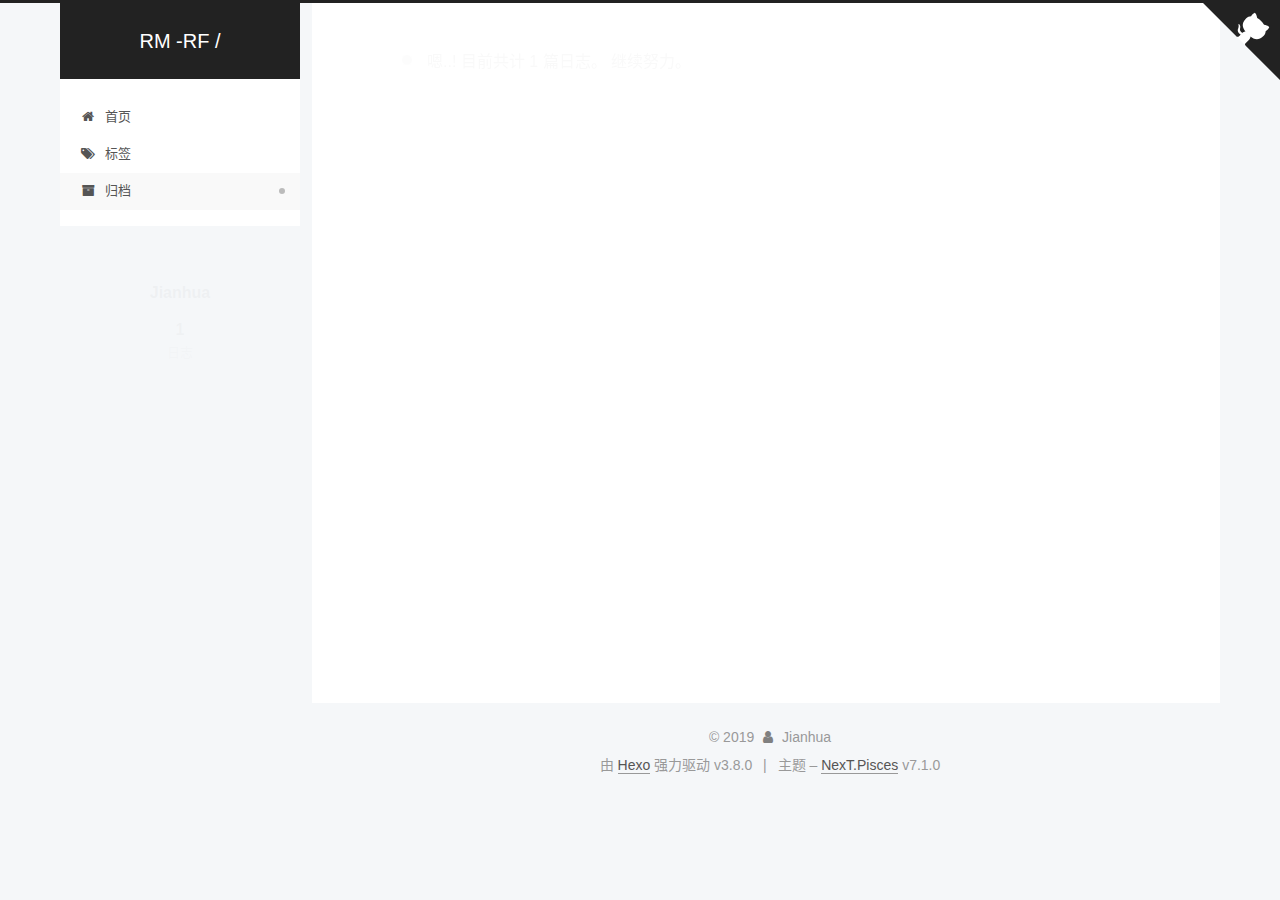
==== archives/2019/04/index.html @ d81e788e "Site updated: 2019-04-17 19:47:16" ====
<!DOCTYPE html>












  


<html class="theme-next pisces use-motion" lang="zh-CN">
<head><meta name="generator" content="Hexo 3.8.0">
  <meta charset="UTF-8">
<meta http-equiv="X-UA-Compatible" content="IE=edge">
<meta name="viewport" content="width=device-width, initial-scale=1, maximum-scale=2">
<meta name="theme-color" content="#222">
























<link rel="stylesheet" href="/lib/font-awesome/css/font-awesome.min.css?v=4.6.2">

<link rel="stylesheet" href="/css/main.css?v=7.1.0">


  <link rel="apple-touch-icon" sizes="180x180" href="/images/apple-touch-icon-next.png?v=7.1.0">


  <link rel="icon" type="image/png" sizes="32x32" href="/images/favicon-32x32-next.png?v=7.1.0">


  <link rel="icon" type="image/png" sizes="16x16" href="/images/favicon-16x16-next.png?v=7.1.0">


  <link rel="mask-icon" href="/images/logo.svg?v=7.1.0" color="#222">







<script id="hexo.configurations">
  var NexT = window.NexT || {};
  var CONFIG = {
    root: '/',
    scheme: 'Pisces',
    version: '7.1.0',
    sidebar: {"position":"left","display":"post","offset":12,"onmobile":false,"dimmer":false},
    back2top: true,
    back2top_sidebar: false,
    fancybox: false,
    fastclick: false,
    lazyload: false,
    tabs: true,
    motion: {"enable":true,"async":false,"transition":{"post_block":"fadeIn","post_header":"slideDownIn","post_body":"slideDownIn","coll_header":"slideLeftIn","sidebar":"slideUpIn"}},
    algolia: {
      applicationID: '',
      apiKey: '',
      indexName: '',
      hits: {"per_page":10},
      labels: {"input_placeholder":"Search for Posts","hits_empty":"We didn't find any results for the search: ${query}","hits_stats":"${hits} results found in ${time} ms"}
    }
  };
</script>


  




  <meta property="og:type" content="website">
<meta property="og:title" content="RM -RF &#x2F;">
<meta property="og:url" content="http://yoursite.com/archives/2019/04/index.html">
<meta property="og:site_name" content="RM -RF &#x2F;">
<meta property="og:locale" content="zh-CN">
<meta name="twitter:card" content="summary">
<meta name="twitter:title" content="RM -RF &#x2F;">





  
  
  <link rel="canonical" href="http://yoursite.com/archives/2019/04/">



<script id="page.configurations">
  CONFIG.page = {
    sidebar: "",
  };
</script>

  <title>归档 | RM -RF /</title>
  












  <noscript>
  <style>
  .use-motion .motion-element,
  .use-motion .brand,
  .use-motion .menu-item,
  .sidebar-inner,
  .use-motion .post-block,
  .use-motion .pagination,
  .use-motion .comments,
  .use-motion .post-header,
  .use-motion .post-body,
  .use-motion .collection-title { opacity: initial; }

  .use-motion .logo,
  .use-motion .site-title,
  .use-motion .site-subtitle {
    opacity: initial;
    top: initial;
  }

  .use-motion .logo-line-before i { left: initial; }
  .use-motion .logo-line-after i { right: initial; }
  </style>
</noscript>

</head>

<body itemscope itemtype="http://schema.org/WebPage" lang="zh-CN">

  
  
    
  

  <div class="container sidebar-position-left page-archive">
    <div class="headband"></div>

    <header id="header" class="header" itemscope itemtype="http://schema.org/WPHeader">
      <div class="header-inner"><div class="site-brand-wrapper">
  <div class="site-meta">
    

    <div class="custom-logo-site-title">
      <a href="/" class="brand" rel="start">
        <span class="logo-line-before"><i></i></span>
        <span class="site-title">RM -RF /</span>
        <span class="logo-line-after"><i></i></span>
      </a>
    </div>
    
    
  </div>

  <div class="site-nav-toggle">
    <button aria-label="切换导航栏">
      <span class="btn-bar"></span>
      <span class="btn-bar"></span>
      <span class="btn-bar"></span>
    </button>
  </div>
</div>



<nav class="site-nav">
  
    <ul id="menu" class="menu">
      
        
        
        
          
          <li class="menu-item menu-item-home">

    
    
    
      
    

    

    <a href="/" rel="section"><i class="menu-item-icon fa fa-fw fa-home"></i> <br>首页</a>

  </li>
        
        
        
          
          <li class="menu-item menu-item-tags">

    
    
    
      
    

    

    <a href="/tags/" rel="section"><i class="menu-item-icon fa fa-fw fa-tags"></i> <br>标签</a>

  </li>
        
        
        
          
          <li class="menu-item menu-item-archives menu-item-active">

    
    
    
      
    

    

    <a href="/archives/" rel="section"><i class="menu-item-icon fa fa-fw fa-archive"></i> <br>归档</a>

  </li>

      
      
    </ul>
  

  

  
</nav>



  



</div>
    </header>

    
  
  

  

  <a href="https://github.com/caojianhua" class="github-corner" title="Follow me on GitHub" aria-label="Follow me on GitHub" rel="noopener" target="_blank"><svg width="80" height="80" viewbox="0 0 250 250" aria-hidden="true"><path d="M0,0 L115,115 L130,115 L142,142 L250,250 L250,0 Z"/><path d="M128.3,109.0 C113.8,99.7 119.0,89.6 119.0,89.6 C122.0,82.7 120.5,78.6 120.5,78.6 C119.2,72.0 123.4,76.3 123.4,76.3 C127.3,80.9 125.5,87.3 125.5,87.3 C122.9,97.6 130.6,101.9 134.4,103.2" fill="currentColor" style="transform-origin: 130px 106px;" class="octo-arm"/><path d="M115.0,115.0 C114.9,115.1 118.7,116.5 119.8,115.4 L133.7,101.6 C136.9,99.2 139.9,98.4 142.2,98.6 C133.8,88.0 127.5,74.4 143.8,58.0 C148.5,53.4 154.0,51.2 159.7,51.0 C160.3,49.4 163.2,43.6 171.4,40.1 C171.4,40.1 176.1,42.5 178.8,56.2 C183.1,58.6 187.2,61.8 190.9,65.4 C194.5,69.0 197.7,73.2 200.1,77.6 C213.8,80.2 216.3,84.9 216.3,84.9 C212.7,93.1 206.9,96.0 205.4,96.6 C205.1,102.4 203.0,107.8 198.3,112.5 C181.9,128.9 168.3,122.5 157.7,114.1 C157.9,116.9 156.7,120.9 152.7,124.9 L141.0,136.5 C139.8,137.7 141.6,141.9 141.8,141.8 Z" fill="currentColor" class="octo-body"/></svg></a>



    <main id="main" class="main">
      <div class="main-inner">
        <div class="content-wrap">
          
            

    
    
      
      
    
      
      
    
      
      
    
    

  


          
          <div id="content" class="content">
            

  
  
  
  <div class="post-block archive">
    <div id="posts" class="posts-collapse">
      <span class="archive-move-on"></span>

      
      <span class="archive-page-counter">
        
        
        
          
        
        嗯..! 目前共计 1 篇日志。 继续努力。
      </span>
      

      

        
        
        

        
          
          <div class="collection-title">
            <h1 class="archive-year" id="archive-year-2019">2019</h1>
          </div>
        
        

        

  <article class="post post-type-normal" itemscope itemtype="http://schema.org/Article">
    <header class="post-header">

      <h2 class="post-title">
        
          <a class="post-title-link" href="/2019/04/17/hello-world/" itemprop="url">
            
              <span itemprop="name">Hello World</span>
            
          </a>
        
      </h2>

      <div class="post-meta">
        <time class="post-time" itemprop="dateCreated" datetime="2019-04-17T19:35:07+08:00" content="2019-04-17">
          04-17
        </time>
      </div>

    </header>
  </article>



      

    </div>
  </div>
  
  
  

  



          </div>
          

        </div>
        
          
  
  <div class="sidebar-toggle">
    <div class="sidebar-toggle-line-wrap">
      <span class="sidebar-toggle-line sidebar-toggle-line-first"></span>
      <span class="sidebar-toggle-line sidebar-toggle-line-middle"></span>
      <span class="sidebar-toggle-line sidebar-toggle-line-last"></span>
    </div>
  </div>

  <aside id="sidebar" class="sidebar">
    <div class="sidebar-inner">

      

      

      <div class="site-overview-wrap sidebar-panel sidebar-panel-active">
        <div class="site-overview">
          <div class="site-author motion-element" itemprop="author" itemscope itemtype="http://schema.org/Person">
            
              <p class="site-author-name" itemprop="name">Jianhua</p>
              <div class="site-description motion-element" itemprop="description"></div>
          </div>

          
            <nav class="site-state motion-element">
              
                <div class="site-state-item site-state-posts">
                
                  <a href="/archives/">
                
                    <span class="site-state-item-count">1</span>
                    <span class="site-state-item-name">日志</span>
                  </a>
                </div>
              

              

              
            </nav>
          

          

          

          

          

          
          

          
            
          
          

        </div>
      </div>

      

      

    </div>
  </aside>
  


        
      </div>
    </main>

    <footer id="footer" class="footer">
      <div class="footer-inner">
        <div class="copyright">&copy; <span itemprop="copyrightYear">2019</span>
  <span class="with-love" id="animate">
    <i class="fa fa-user"></i>
  </span>
  <span class="author" itemprop="copyrightHolder">Jianhua</span>

  

  
</div>


  <div class="powered-by">由 <a href="https://hexo.io" class="theme-link" rel="noopener" target="_blank">Hexo</a> 强力驱动 v3.8.0</div>



  <span class="post-meta-divider">|</span>



  <div class="theme-info">主题 – <a href="https://theme-next.org" class="theme-link" rel="noopener" target="_blank">NexT.Pisces</a> v7.1.0</div>




        








        
      </div>
    </footer>

    
      <div class="back-to-top">
        <i class="fa fa-arrow-up"></i>
        
      </div>
    

    

    

    
  </div>

  

<script>
  if (Object.prototype.toString.call(window.Promise) !== '[object Function]') {
    window.Promise = null;
  }
</script>


























  
  <script src="/lib/jquery/index.js?v=2.1.3"></script>

  
  <script src="/lib/velocity/velocity.min.js?v=1.2.1"></script>

  
  <script src="/lib/velocity/velocity.ui.min.js?v=1.2.1"></script>


  


  <script src="/js/utils.js?v=7.1.0"></script>

  <script src="/js/motion.js?v=7.1.0"></script>



  
  


  <script src="/js/affix.js?v=7.1.0"></script>

  <script src="/js/schemes/pisces.js?v=7.1.0"></script>



  

  


  <script src="/js/next-boot.js?v=7.1.0"></script>


  

  

  

  



  




  

  

  

  

  

  

  

  

  

  

  

  

  

  

</body>
</html>
---- css/main.css ----
/* normalize.css v8.0.1 | MIT License | github.com/necolas/normalize.css */
html {
  line-height: 1.15; /* 1 */
  -webkit-text-size-adjust: 100%; /* 2 */
}
body {
  margin: 0;
}
main {
  display: block;
}
h1 {
  font-size: 2em;
  margin: 0.67em 0;
}
hr {
  box-sizing: content-box; /* 1 */
  height: 0; /* 1 */
  overflow: visible; /* 2 */
}
pre {
  font-family: monospace, monospace; /* 1 */
  font-size: 1em; /* 2 */
}
a {
  background-color: transparent;
}
abbr[title] {
  border-bottom: none; /* 1 */
  text-decoration: underline; /* 2 */
  text-decoration: underline dotted; /* 2 */
}
b,
strong {
  font-weight: bolder;
}
code,
kbd,
samp {
  font-family: monospace, monospace; /* 1 */
  font-size: 1em; /* 2 */
}
small {
  font-size: 80%;
}
sub,
sup {
  font-size: 75%;
  line-height: 0;
  position: relative;
  vertical-align: baseline;
}
sub {
  bottom: -0.25em;
}
sup {
  top: -0.5em;
}
img {
  border-style: none;
}
button,
input,
optgroup,
select,
textarea {
  font-family: inherit; /* 1 */
  font-size: 100%; /* 1 */
  line-height: 1.15; /* 1 */
  margin: 0; /* 2 */
}
button,
input {
/* 1 */
  overflow: visible;
}
button,
select {
/* 1 */
  text-transform: none;
}
button,
[type="button"],
[type="reset"],
[type="submit"] {
  -webkit-appearance: button;
}
button::-moz-focus-inner,
[type="button"]::-moz-focus-inner,
[type="reset"]::-moz-focus-inner,
[type="submit"]::-moz-focus-inner {
  border-style: none;
  padding: 0;
}
button:-moz-focusring,
[type="button"]:-moz-focusring,
[type="reset"]:-moz-focusring,
[type="submit"]:-moz-focusring {
  outline: 1px dotted ButtonText;
}
fieldset {
  padding: 0.35em 0.75em 0.625em;
}
legend {
  box-sizing: border-box; /* 1 */
  color: inherit; /* 2 */
  display: table; /* 1 */
  max-width: 100%; /* 1 */
  padding: 0; /* 3 */
  white-space: normal; /* 1 */
}
progress {
  vertical-align: baseline;
}
textarea {
  overflow: auto;
}
[type="checkbox"],
[type="radio"] {
  box-sizing: border-box; /* 1 */
  padding: 0; /* 2 */
}
[type="number"]::-webkit-inner-spin-button,
[type="number"]::-webkit-outer-spin-button {
  height: auto;
}
[type="search"] {
  -webkit-appearance: textfield; /* 1 */
  outline-offset: -2px; /* 2 */
}
[type="search"]::-webkit-search-decoration {
  -webkit-appearance: none;
}
::-webkit-file-upload-button {
  -webkit-appearance: button; /* 1 */
  font: inherit; /* 2 */
}
details {
  display: block;
}
summary {
  display: list-item;
}
template {
  display: none;
}
[hidden] {
  display: none;
}
::selection {
  background: #262a30;
  color: #fff;
}
body {
  position: relative;
  font-family: 'Lato', "PingFang SC", "Microsoft YaHei", sans-serif;
  font-size: 14px;
  line-height: 2;
  color: #555;
  background: #f5f7f9;
}
@media (max-width: 991px) {
  body {
    padding-right: 0 !important;
  }
}
@media (min-width: 1200px) {
  body {
    font-size: 16px;
  }
}
h1,
h2,
h3,
h4,
h5,
h6 {
  margin: 20px 0 15px;
  padding: 0;
  font-weight: bold;
  line-height: 1.5;
  font-family: 'Lato', "PingFang SC", "Microsoft YaHei", sans-serif;
}
h1 {
  font-size: 22px;
}
h1 code {
  font-size: 1em;
}
@media (max-width: 767px) {
  h1 {
    font-size: 18px;
  }
  h1 code {
    font-size: 1em;
  }
}
h2 {
  font-size: 20px;
}
h2 code {
  font-size: 1em;
}
@media (max-width: 767px) {
  h2 {
    font-size: 16px;
  }
  h2 code {
    font-size: 1em;
  }
}
h3 {
  font-size: 18px;
}
h3 code {
  font-size: 1em;
}
@media (max-width: 767px) {
  h3 {
    font-size: 14px;
  }
  h3 code {
    font-size: 1em;
  }
}
h4 {
  font-size: 16px;
}
h4 code {
  font-size: 1em;
}
@media (max-width: 767px) {
  h4 {
    font-size: 12px;
  }
  h4 code {
    font-size: 1em;
  }
}
h5 {
  font-size: 14px;
}
h5 code {
  font-size: 1em;
}
@media (max-width: 767px) {
  h5 {
    font-size: 10px;
  }
  h5 code {
    font-size: 1em;
  }
}
h6 {
  font-size: 12px;
}
h6 code {
  font-size: 1em;
}
@media (max-width: 767px) {
  h6 {
    font-size: 8px;
  }
  h6 code {
    font-size: 1em;
  }
}
p {
  margin: 0 0 20px 0;
}
a,
span.exturl {
  overflow-wrap: break-word;
  word-wrap: break-word;
  background-color: transparent;
  color: #555;
  text-decoration: none;
  outline: none;
  border-bottom: 1px solid #999;
  cursor: pointer;
}
a:hover,
span.exturl:hover {
  color: #222;
  border-bottom-color: #222;
}
video {
  max-width: 100%;
  display: block;
  margin-left: auto;
  margin-right: auto;
}
img {
  display: block;
  margin: auto;
  max-width: 100%;
  height: auto;
}
hr {
  margin: 40px 0;
  height: 3px;
  border: none;
  background-color: #ddd;
  background-image: repeating-linear-gradient(-45deg, #fff, #fff 4px, transparent 4px, transparent 8px);
}
blockquote {
  margin: 0;
  padding: 0 15px;
  color: #666;
  border-left: 4px solid #ddd;
}
blockquote cite::before {
  content: "-";
  padding: 0 5px;
}
dt {
  font-weight: 700;
}
dd {
  margin: 0;
  padding: 0;
}
kbd {
  border: 1px solid #ccc;
  border-radius: 0.2em;
  box-shadow: 0.1em 0.1em 0.2em rgba(0,0,0,0.1);
  background-color: #f9f9f9;
  font-family: inherit;
  background-image: linear-gradient(top, #eee, #fff, #eee);
  padding: 0.1em 0.3em;
  white-space: nowrap;
}
.text-left {
  text-align: left;
}
.text-center {
  text-align: center;
}
.text-right {
  text-align: right;
}
.text-justify {
  text-align: justify;
}
.text-nowrap {
  white-space: nowrap;
}
.text-lowercase {
  text-transform: lowercase;
}
.text-uppercase {
  text-transform: uppercase;
}
.text-capitalize {
  text-transform: capitalize;
}
.center-block {
  display: block;
  margin-left: auto;
  margin-right: auto;
}
.clearfix:before,
.clearfix:after {
  content: " ";
  display: table;
}
.clearfix:after {
  clear: both;
}
.pullquote {
  width: 45%;
}
.pullquote.left {
  float: left;
  margin-left: 5px;
  margin-right: 10px;
}
.pullquote.right {
  float: right;
  margin-left: 10px;
  margin-right: 5px;
}
.affix {
  position: fixed;
}
.translation {
  margin-top: -20px;
  font-size: 14px;
  color: #999;
}
.scrollbar-measure {
  width: 100px;
  height: 100px;
  overflow: scroll;
  position: absolute;
  top: -9999px;
}
.use-motion .motion-element {
  opacity: 0;
}
.table-container {
  margin: 20px 0;
  overflow: auto;
  -webkit-overflow-scrolling: touch;
}
table {
  width: 100%;
  border-collapse: collapse;
  border-spacing: 0;
  font-size: 14px;
}
table > tbody > tr:nth-of-type(odd) {
  background-color: #f9f9f9;
}
table > tbody > tr:hover {
  background-color: #f5f5f5;
}
caption,
th,
td {
  padding: 8px;
  text-align: left;
  vertical-align: middle;
  font-weight: normal;
}
th,
td {
  border: 1px solid #ddd;
  border-bottom: 3px solid #ddd;
}
th {
  padding-bottom: 10px;
  font-weight: 700;
}
td {
  border-bottom-width: 1px;
}
html,
body {
  height: 100%;
}
.container {
  position: relative;
}
.header-inner {
  margin: 0 auto;
  padding: 100px 0 70px;
  width: calc(100% - 20px);
}
@media (min-width: 1200px) {
  .container .header-inner {
    width: 1160px;
  }
}
@media (min-width: 1600px) {
  .container .header-inner {
    width: 73%;
  }
}
.main-inner {
  margin: 0 auto;
  width: calc(100% - 20px);
}
@media (min-width: 1200px) {
  .container .main-inner {
    width: 1160px;
  }
}
@media (min-width: 1600px) {
  .container .main-inner {
    width: 73%;
  }
}
.footer {
  padding: 20px 0;
}
.footer-inner {
  box-sizing: border-box;
  margin: 0px auto;
  width: calc(100% - 20px);
}
@media (min-width: 1200px) {
  .container .footer-inner {
    width: 1160px;
  }
}
@media (min-width: 1600px) {
  .container .footer-inner {
    width: 73%;
  }
}
pre,
.highlight {
  overflow: auto;
  margin: 20px 0;
  padding: 0;
  font-size: 14px;
  color: #4d4d4c;
  background: #f7f7f7;
  line-height: 1.6;
}
pre,
code {
  font-family: consolas, Menlo, "PingFang SC", "Microsoft YaHei", monospace;
}
code {
  overflow-wrap: break-word;
  word-wrap: break-word;
  padding: 2px 4px;
  color: #555;
  background: #eee;
  border-radius: 3px;
  font-size: 14px;
}
pre {
  padding: 10px;
}
pre code {
  padding: 0;
  color: #4d4d4c;
  background: none;
  text-shadow: none;
}
.highlight {
  border-radius: 1px;
}
.highlight pre {
  border: none;
  margin: 0;
  padding: 10px 0;
}
.highlight table {
  margin: 0;
  width: auto;
  border: none;
}
.highlight td {
  border: none;
  padding: 0;
}
.highlight figcaption {
  font-size: 1em;
  color: #4d4d4c;
  line-height: 1em;
  margin-bottom: 1em;
  margin: 0em;
  padding: 0.5em;
  background: #eee;
  border-bottom: 1px solid #e9e9e9;
}
.highlight figcaption:before,
.highlight figcaption:after {
  content: " ";
  display: table;
}
.highlight figcaption:after {
  clear: both;
}
.highlight figcaption a {
  float: right;
  color: #4d4d4c;
}
.highlight figcaption a:hover {
  border-bottom-color: #4d4d4c;
}
.highlight .gutter pre {
  padding-left: 10px;
  padding-right: 10px;
  color: #869194;
  text-align: right;
  background-color: #eff2f3;
}
.highlight .code pre {
  width: 100%;
  padding-left: 10px;
  padding-right: 10px;
  background-color: #f7f7f7;
}
.highlight .line {
  height: 20px;
}
.gutter {
  -webkit-user-select: none;
  -moz-user-select: none;
  -ms-user-select: none;
  user-select: none;
}
.gist table {
  width: auto;
}
.gist table td {
  border: none;
}
pre .deletion {
  background: #fdd;
}
pre .addition {
  background: #dfd;
}
pre .meta {
  color: #8959a8;
}
pre .comment {
  color: #8e908c;
}
pre .variable,
pre .attribute,
pre .tag,
pre .name,
pre .regexp,
pre .ruby .constant,
pre .xml .tag .title,
pre .xml .pi,
pre .xml .doctype,
pre .html .doctype,
pre .css .id,
pre .css .class,
pre .css .pseudo {
  color: #c82829;
}
pre .number,
pre .preprocessor,
pre .built_in,
pre .builtin-name,
pre .literal,
pre .params,
pre .constant,
pre .command {
  color: #f5871f;
}
pre .ruby .class .title,
pre .css .rules .attribute,
pre .string,
pre .symbol,
pre .value,
pre .inheritance,
pre .header,
pre .ruby .symbol,
pre .xml .cdata,
pre .special,
pre .formula {
  color: #718c00;
}
pre .title,
pre .css .hexcolor {
  color: #3e999f;
}
pre .function,
pre .python .decorator,
pre .python .title,
pre .ruby .function .title,
pre .ruby .title .keyword,
pre .perl .sub,
pre .javascript .title,
pre .coffeescript .title {
  color: #4271ae;
}
pre .keyword,
pre .javascript .function {
  color: #8959a8;
}
.posts-expand .post-body img.full-image {
  border: none;
}
.blockquote-center,
.page-home .post-type-quote blockquote,
.page-post-detail .post-type-quote blockquote {
  position: relative;
  margin: 40px 0;
  padding: 0;
  border-left: none;
  text-align: center;
}
.blockquote-center::before,
.page-home .post-type-quote blockquote::before,
.page-post-detail .post-type-quote blockquote::before,
.blockquote-center::after,
.page-home .post-type-quote blockquote::after,
.page-post-detail .post-type-quote blockquote::after {
  position: absolute;
  content: ' ';
  display: block;
  width: 100%;
  height: 24px;
  opacity: 0.2;
  background-repeat: no-repeat;
  background-position: 0 -6px;
  background-size: 22px 22px;
}
.blockquote-center::before,
.page-home .post-type-quote blockquote::before,
.page-post-detail .post-type-quote blockquote::before {
  top: -20px;
  background-image: url("../images/quote-l.svg");
  border-top: 1px solid #ccc;
}
.blockquote-center::after,
.page-home .post-type-quote blockquote::after,
.page-post-detail .post-type-quote blockquote::after {
  bottom: -20px;
  background-image: url("../images/quote-r.svg");
  border-bottom: 1px solid #ccc;
  background-position: 100% 8px;
}
.blockquote-center p,
.page-home .post-type-quote blockquote p,
.page-post-detail .post-type-quote blockquote p,
.blockquote-center div,
.page-home .post-type-quote blockquote div,
.page-post-detail .post-type-quote blockquote div {
  text-align: center;
}
.post .post-body .group-picture img {
  box-sizing: border-box;
  padding: 0 3px;
  border: none;
}
.post .group-picture-row {
  overflow: hidden;
  margin-top: 6px;
}
.post .group-picture-row:first-child {
  margin-top: 0;
}
.post .group-picture-column {
  float: left;
}
.page-post-detail .post-body .group-picture-column {
  float: none;
  margin-top: 10px;
  width: auto !important;
}
.page-post-detail .post-body .group-picture-column img {
  margin: 0 auto;
}
.page-archive .group-picture-container {
  overflow: hidden;
}
.page-archive .group-picture-row {
  float: left;
}
.page-archive .group-picture-row:first-child {
  margin-top: 6px;
}
.page-archive .group-picture-column {
  max-width: 150px;
  max-height: 150px;
}
.post-body .label {
  display: inline;
  padding: 0 2px;
}
.post-body .label.default {
  background-color: #f0f0f0;
}
.post-body .label.primary {
  background-color: #efe6f7;
}
.post-body .label.info {
  background-color: #e5f2f8;
}
.post-body .label.success {
  background-color: #e7f4e9;
}
.post-body .label.warning {
  background-color: #fcf6e1;
}
.post-body .label.danger {
  background-color: #fae8eb;
}
.post-body .note {
  position: relative;
  padding: 15px;
  margin-bottom: 20px;
  border: 1px solid #eee;
  border-left-width: 5px;
  border-radius: 3px;
}
.post-body .note h2,
.post-body .note h3,
.post-body .note h4,
.post-body .note h5,
.post-body .note h6 {
  margin-top: 0;
  margin-bottom: 0;
  border-bottom: initial;
  padding-top: 0 !important;
}
.post-body .note p:first-child,
.post-body .note ul:first-child,
.post-body .note ol:first-child,
.post-body .note table:first-child,
.post-body .note pre:first-child,
.post-body .note blockquote:first-child {
  margin-top: 0;
}
.post-body .note p:last-child,
.post-body .note ul:last-child,
.post-body .note ol:last-child,
.post-body .note table:last-child,
.post-body .note pre:last-child,
.post-body .note blockquote:last-child {
  margin-bottom: 0;
}
.post-body .note.default {
  border-left-color: #777;
}
.post-body .note.default h2,
.post-body .note.default h3,
.post-body .note.default h4,
.post-body .note.default h5,
.post-body .note.default h6 {
  color: #777;
}
.post-body .note.primary {
  border-left-color: #6f42c1;
}
.post-body .note.primary h2,
.post-body .note.primary h3,
.post-body .note.primary h4,
.post-body .note.primary h5,
.post-body .note.primary h6 {
  color: #6f42c1;
}
.post-body .note.info {
  border-left-color: #428bca;
}
.post-body .note.info h2,
.post-body .note.info h3,
.post-body .note.info h4,
.post-body .note.info h5,
.post-body .note.info h6 {
  color: #428bca;
}
.post-body .note.success {
  border-left-color: #5cb85c;
}
.post-body .note.success h2,
.post-body .note.success h3,
.post-body .note.success h4,
.post-body .note.success h5,
.post-body .note.success h6 {
  color: #5cb85c;
}
.post-body .note.warning {
  border-left-color: #f0ad4e;
}
.post-body .note.warning h2,
.post-body .note.warning h3,
.post-body .note.warning h4,
.post-body .note.warning h5,
.post-body .note.warning h6 {
  color: #f0ad4e;
}
.post-body .note.danger {
  border-left-color: #d9534f;
}
.post-body .note.danger h2,
.post-body .note.danger h3,
.post-body .note.danger h4,
.post-body .note.danger h5,
.post-body .note.danger h6 {
  color: #d9534f;
}
.post-body .tabs {
  position: relative;
  display: block;
  margin-bottom: 20px;
  padding-top: 10px;
}
.post-body .tabs ul.nav-tabs {
  margin: 0;
  padding: 0;
  display: flex;
  margin-bottom: -1px;
}
@media (max-width: 413px) {
  .post-body .tabs ul.nav-tabs {
    display: block;
    margin-bottom: 5px;
  }
}
.post-body .tabs ul.nav-tabs li.tab {
  list-style-type: none !important;
  margin: 0 0.25em 0 0;
  border-top: 3px solid transparent;
  border-left: 1px solid transparent;
  border-right: 1px solid transparent;
}
@media (max-width: 413px) {
  .post-body .tabs ul.nav-tabs li.tab {
    margin: initial;
    border-top: 1px solid transparent;
    border-left: 3px solid transparent;
    border-right: 1px solid transparent;
    border-bottom: 1px solid transparent;
  }
}
.post-body .tabs ul.nav-tabs li.tab a {
  outline: 0;
  border-bottom: initial;
  display: block;
  line-height: 1.8em;
  padding: 0.25em 0.75em;
  transition-duration: 0.2s;
  transition-timing-function: ease-out;
  transition-delay: 0s;
}
.post-body .tabs ul.nav-tabs li.tab a i {
  width: 1.285714285714286em;
}
.post-body .tabs ul.nav-tabs li.tab.active {
  border-top: 3px solid #fc6423;
  border-left: 1px solid #ddd;
  border-right: 1px solid #ddd;
  background-color: #fff;
}
@media (max-width: 413px) {
  .post-body .tabs ul.nav-tabs li.tab.active {
    border-top: 1px solid #ddd;
    border-left: 3px solid #fc6423;
    border-right: 1px solid #ddd;
    border-bottom: 1px solid #ddd;
  }
}
.post-body .tabs ul.nav-tabs li.tab.active a {
  cursor: default;
  color: #555;
}
.post-body .tabs .tab-content {
  background-color: #fff;
}
.post-body .tabs .tab-content .tab-pane {
  border: 1px solid #ddd;
  padding: 20px 20px 0 20px;
}
.post-body .tabs .tab-content .tab-pane:not(.active) {
  display: none;
}
.post-body .tabs .tab-content .tab-pane.active {
  display: block;
}
.btn {
  display: inline-block;
  padding: 0 20px;
  font-size: 14px;
  color: #555;
  background: #fff;
  border: 2px solid #555;
  text-decoration: none;
  border-radius: 2px;
  transition-property: background-color;
  transition-duration: 0.2s;
  transition-timing-function: ease-in-out;
  transition-delay: 0s;
  line-height: 2;
}
.btn:hover {
  border-color: #222;
  color: #fff;
  background: #222;
}
.btn +.btn {
  margin: 0 0 8px 8px;
}
.btn .fa-fw {
  width: 1.285714285714286em;
  text-align: left;
}
.btn-bar {
  display: block;
  width: 22px;
  height: 2px;
  background: #555;
  border-radius: 1px;
}
.btn-bar+.btn-bar {
  margin-top: 4px;
}
.pagination {
  margin: 120px 0 40px;
  text-align: center;
  border-top: 1px solid #eee;
}
.page-number-basic,
.pagination .prev,
.pagination .next,
.pagination .page-number,
.pagination .space {
  display: inline-block;
  position: relative;
  top: -1px;
  margin: 0 10px;
  padding: 0 11px;
}
@media (max-width: 767px) {
  .page-number-basic,
  .pagination .prev,
  .pagination .next,
  .pagination .page-number,
  .pagination .space {
    margin: 0 5px;
  }
}
.pagination .prev,
.pagination .next,
.pagination .page-number {
  border-bottom: 0;
  border-top: 1px solid #eee;
  transition-property: border-color;
  transition-duration: 0.2s;
  transition-timing-function: ease-in-out;
  transition-delay: 0s;
}
.pagination .prev:hover,
.pagination .next:hover,
.pagination .page-number:hover {
  border-top-color: #222;
}
.pagination .space {
  padding: 0;
  margin: 0;
}
.pagination .prev {
  margin-left: 0;
}
.pagination .next {
  margin-right: 0;
}
.pagination .page-number.current {
  color: #fff;
  background: #ccc;
  border-top-color: #ccc;
}
@media (max-width: 767px) {
  .pagination {
    border-top: none;
  }
  .pagination .prev,
  .pagination .next,
  .pagination .page-number {
    margin-bottom: 10px;
    border-top: 0;
    border-bottom: 1px solid #eee;
    padding: 0 10px;
  }
  .pagination .prev:hover,
  .pagination .next:hover,
  .pagination .page-number:hover {
    border-bottom-color: #222;
  }
}
.comments {
  margin: 60px 20px 0;
}
.back-to-top {
  box-sizing: border-box;
  position: fixed;
  bottom: -100px;
  right: 30px;
  z-index: 1050;
  padding: 0 6px;
  width: 24px;
  background: #222;
  font-size: 12px;
  opacity: 0.6;
  color: #fff;
  cursor: pointer;
  text-align: center;
  transition-property: bottom;
  transition-duration: 0.2s;
  transition-timing-function: ease-in-out;
  transition-delay: 0s;
}
.back-to-top.back-to-top-on {
  bottom: 30px;
}
.back-to-top:hover {
  color: #fc6423;
}
.header {
  background: transparent;
}
.header-inner {
  position: relative;
}
.headband {
  height: 3px;
  background: #222;
}
.site-meta {
  margin: 0;
  text-align: center;
}
@media (max-width: 767px) {
  .site-meta {
    text-align: center;
  }
}
.brand {
  position: relative;
  display: inline-block;
  padding: 0 40px;
  color: #fff;
  background: #222;
  border-bottom: none;
}
.brand:hover {
  color: #fff;
}
.logo {
  display: inline-block;
  margin-right: 5px;
  line-height: 36px;
  vertical-align: top;
}
.site-title {
  display: inline-block;
  vertical-align: top;
  line-height: 36px;
  font-size: 20px;
  font-weight: normal;
  font-family: 'Lato', "PingFang SC", "Microsoft YaHei", sans-serif;
}
.site-subtitle {
  margin-top: 10px;
  font-size: 13px;
  color: #ddd;
}
.use-motion .brand {
  opacity: 0;
}
.use-motion .logo,
.use-motion .site-title,
.use-motion .site-subtitle,
.use-motion .custom-logo-image {
  opacity: 0;
  position: relative;
  top: -10px;
}
.site-nav-toggle {
  display: none;
  position: absolute;
  top: 10px;
  left: 10px;
}
@media (max-width: 767px) {
  .site-nav-toggle {
    display: block;
  }
}
.site-nav-toggle button {
  margin-top: 2px;
  padding: 9px 10px;
  background: transparent;
  border: none;
}
@media (max-width: 767px) {
  .site-nav {
    display: none;
    margin: 0 -10px;
    padding: 0 10px;
    clear: both;
    border-top: 1px solid #ddd;
  }
}
@media (min-width: 768px) and (max-width: 991px) {
  .site-nav {
    display: block !important;
  }
}
@media (min-width: 992px) {
  .site-nav {
    display: block !important;
  }
}
.menu {
  margin-top: 20px;
  padding-left: 0;
  text-align: center;
}
.menu .menu-item {
  display: inline-block;
  margin: 0 10px;
  list-style: none;
}
@media (max-width: 767px) {
  .menu .menu-item {
    margin-top: 10px;
  }
}
.menu .menu-item a,
.menu .menu-item span.exturl {
  display: block;
  font-size: 13px;
  line-height: inherit;
  border-bottom: 1px solid transparent;
  transition-property: border-color;
  transition-duration: 0.2s;
  transition-timing-function: ease-in-out;
  transition-delay: 0s;
}
.menu .menu-item a:hover,
.menu .menu-item span.exturl:hover {
  border-bottom-color: #222;
}
.menu .menu-item .fa {
  margin-right: 5px;
}
.use-motion .menu-item {
  opacity: 0;
}
.github-corner :hover .octo-arm {
  animation: octocat-wave 560ms ease-in-out;
}
.github-corner > svg {
  fill: #222;
  color: #fff;
  position: absolute;
  top: 0;
  border: 0;
  right: 0;
}
@media (max-width: 991px) {
  .github-corner > svg {
    fill: #fff;
    color: #222;
  }
  .github-corner .github-corner:hover .octo-arm {
    animation: none;
  }
  .github-corner .github-corner .octo-arm {
    animation: octocat-wave 560ms ease-in-out;
  }
}
@-moz-keyframes octocat-wave {
  0%, 100% {
    transform: rotate(0);
  }
  20%, 60% {
    transform: rotate(-25deg);
  }
  40%, 80% {
    transform: rotate(10deg);
  }
}
@-webkit-keyframes octocat-wave {
  0%, 100% {
    transform: rotate(0);
  }
  20%, 60% {
    transform: rotate(-25deg);
  }
  40%, 80% {
    transform: rotate(10deg);
  }
}
@-o-keyframes octocat-wave {
  0%, 100% {
    transform: rotate(0);
  }
  20%, 60% {
    transform: rotate(-25deg);
  }
  40%, 80% {
    transform: rotate(10deg);
  }
}
@keyframes octocat-wave {
  0%, 100% {
    transform: rotate(0);
  }
  20%, 60% {
    transform: rotate(-25deg);
  }
  40%, 80% {
    transform: rotate(10deg);
  }
}
.post-body {
  overflow-wrap: break-word;
  word-wrap: break-word;
  font-family: 'Lato', "PingFang SC", "Microsoft YaHei", sans-serif;
}
.post-body span.exturl .fa {
  font-size: 14px;
  margin-left: 4px;
}
.post-body .fancybox img {
  display: block !important;
  margin: 0 auto;
  cursor: pointer;
  cursor: zoom-in;
}
.post-body .image-caption,
.post-body .figure .caption {
  margin: -20px auto 15px;
  text-align: center;
  font-size: 14px;
  color: #999;
  font-weight: bold;
  line-height: 1;
}
.post-sticky-flag {
  display: inline-block;
  font-size: 16px;
  transform: rotate(30deg);
}
.use-motion .post-block,
.use-motion .pagination,
.use-motion .comments {
  opacity: 0;
}
.use-motion .post-header {
  opacity: 0;
}
.use-motion .post-body {
  opacity: 0;
}
.use-motion .collection-title {
  opacity: 0;
}
.posts-expand {
  padding-top: 40px;
}
@media (max-width: 767px) {
  .posts-expand {
    margin: 0 20px;
  }
  .post-body pre .gutter pre {
    padding-right: 10px;
  }
  .post-body .highlight {
    margin-left: 0px;
    margin-right: 0px;
    padding: 0;
  }
  .post-body .highlight .gutter pre {
    padding-right: 10px;
  }
}
@media (min-width: 992px) {
  .posts-expand .post-body {
    text-align: justify;
  }
}
@media (max-width: 991px) {
  .posts-expand .post-body {
    text-align: justify;
  }
}
.posts-expand .post-body h2,
.posts-expand .post-body h3,
.posts-expand .post-body h4,
.posts-expand .post-body h5,
.posts-expand .post-body h6 {
  padding-top: 10px;
}
.posts-expand .post-body h2 .header-anchor,
.posts-expand .post-body h3 .header-anchor,
.posts-expand .post-body h4 .header-anchor,
.posts-expand .post-body h5 .header-anchor,
.posts-expand .post-body h6 .header-anchor {
  float: right;
  margin-left: 10px;
  color: #ccc;
  border-bottom-style: none;
  visibility: hidden;
}
.posts-expand .post-body h2 .header-anchor:hover,
.posts-expand .post-body h3 .header-anchor:hover,
.posts-expand .post-body h4 .header-anchor:hover,
.posts-expand .post-body h5 .header-anchor:hover,
.posts-expand .post-body h6 .header-anchor:hover {
  color: inherit;
}
.posts-expand .post-body h2:hover .header-anchor,
.posts-expand .post-body h3:hover .header-anchor,
.posts-expand .post-body h4:hover .header-anchor,
.posts-expand .post-body h5:hover .header-anchor,
.posts-expand .post-body h6:hover .header-anchor {
  visibility: visible;
}
.posts-expand .post-body img {
  box-sizing: border-box;
  margin: 0 auto 25px;
  padding: 3px;
  border: 1px solid #ddd;
}
@media (max-width: 767px) {
  .posts-collapse {
    margin: 0 20px;
  }
  .posts-collapse .post-title,
  .posts-collapse .post-meta {
    display: block;
    width: auto;
    text-align: left;
  }
}
.posts-collapse {
  position: relative;
  z-index: 1010;
  margin-left: 55px;
}
.posts-collapse::after {
  content: " ";
  position: absolute;
  top: 20px;
  left: 0;
  margin-left: -2px;
  width: 4px;
  height: 100%;
  background: #f5f5f5;
  z-index: -1;
}
@media (max-width: 767px) {
  .posts-collapse {
    margin: 0 20px;
  }
}
.posts-collapse .collection-title {
  position: relative;
  margin: 60px 0;
}
.posts-collapse .collection-title h1,
.posts-collapse .collection-title h2 {
  margin-left: 20px;
}
.posts-collapse .collection-title small {
  color: #bbb;
  margin-left: 5px;
}
.posts-collapse .collection-title::before {
  content: " ";
  position: absolute;
  left: 0;
  top: 50%;
  margin-left: -4px;
  margin-top: -4px;
  width: 8px;
  height: 8px;
  background: #bbb;
  border-radius: 50%;
}
.posts-collapse .post {
  margin: 30px 0;
}
.posts-collapse .post-header {
  position: relative;
  transition-duration: 0.2s;
  transition-timing-function: ease-in-out;
  transition-delay: 0s;
  transition-property: border;
  border-bottom: 1px dashed #ccc;
}
.posts-collapse .post-header::before {
  content: " ";
  position: absolute;
  left: 0;
  top: 12px;
  width: 6px;
  height: 6px;
  margin-left: -4px;
  background: #bbb;
  border-radius: 50%;
  border: 1px solid #fff;
  transition-duration: 0.2s;
  transition-timing-function: ease-in-out;
  transition-delay: 0s;
  transition-property: background;
}
.posts-collapse .post-header:hover {
  border-bottom-color: #666;
}
.posts-collapse .post-header:hover::before {
  background: #222;
}
.posts-collapse .post-meta {
  position: absolute;
  font-size: 12px;
  left: 20px;
  top: 5px;
}
.posts-collapse .post-comments-count {
  display: none;
}
.posts-collapse .post-title {
  margin-left: 60px;
  font-size: 16px;
  font-weight: normal;
  line-height: inherit;
}
.posts-collapse .post-title::after {
  margin-left: 3px;
  opacity: 0.6;
}
.posts-collapse .post-title a,
.posts-collapse .post-title span.exturl {
  color: #666;
  border-bottom: none;
}
.page-home .post-type-quote .post-header,
.page-post-detail .post-type-quote .post-header,
.page-home .post-type-quote .post-tags,
.page-post-detail .post-type-quote .post-tags {
  display: none;
}
.posts-expand .post-title {
  overflow-wrap: break-word;
  word-wrap: break-word;
  text-align: center;
  font-weight: 400;
}
.posts-expand .post-title-link {
  display: inline-block;
  position: relative;
  color: #555;
  border-bottom: none;
  line-height: 1.2;
  vertical-align: top;
}
.posts-expand .post-title-link::before {
  content: "";
  position: absolute;
  width: 100%;
  height: 2px;
  bottom: 0;
  left: 0;
  background-color: #000;
  visibility: hidden;
  transform: scaleX(0);
  transition-duration: 0.2s;
  transition-timing-function: ease-in-out;
  transition-delay: 0s;
}
.posts-expand .post-title-link:hover::before {
  visibility: visible;
  transform: scaleX(1);
}
.posts-expand .post-title-link .fa {
  font-size: 20px;
  margin-left: 5px;
}
.posts-expand .post-meta {
  margin: 3px 0 60px 0;
  color: #999;
  font-family: 'Lato', "PingFang SC", "Microsoft YaHei", sans-serif;
  font-size: 12px;
  text-align: center;
}
.posts-expand .post-meta .post-category-list {
  display: inline-block;
  margin: 0;
  padding: 3px;
}
.posts-expand .post-meta .post-category-list-link {
  color: #999;
}
.posts-expand .post-meta .post-description {
  font-size: 14px;
  margin-top: 2px;
}
.posts-expand .post-meta time {
  border-bottom: 1px dashed #999;
  cursor: help;
}
.post-meta-divider {
  margin: 0 0.5em;
}
.post-meta-item-icon {
  margin-right: 3px;
}
@media (min-width: 768px) and (max-width: 991px) {
  .post-meta-item-icon {
    display: inline-block;
  }
}
@media (max-width: 767px) {
  .post-meta-item-icon {
    display: inline-block;
  }
}
@media (min-width: 768px) and (max-width: 991px) {
  .post-meta-item-text {
    display: none;
  }
}
@media (max-width: 767px) {
  .post-meta-item-text {
    display: none;
  }
}
.post-button {
  margin-top: 40px;
}
.posts-expand .post-tags {
  margin-top: 40px;
  text-align: center;
}
.posts-expand .post-tags a {
  display: inline-block;
  margin-right: 10px;
  font-size: 13px;
}
.post-nav {
  display: table;
  margin-top: 15px;
  width: 100%;
  border-top: 1px solid #eee;
}
.post-nav-divider {
  display: table-cell;
  width: 10%;
}
.post-nav-item {
  display: table-cell;
  padding: 10px 0 0 0;
  width: 45%;
  vertical-align: top;
}
.post-nav-item a {
  position: relative;
  display: block;
  line-height: 25px;
  font-size: 14px;
  color: #555;
  border-bottom: none;
}
.post-nav-item a:hover {
  color: #222;
  border-bottom: none;
}
.post-nav-item a:active {
  top: 2px;
}
.post-nav-item .fa {
  font-size: 12px;
  margin-right: 5px;
}
.post-nav-next a {
  padding-left: 5px;
}
.post-nav-prev {
  text-align: right;
}
.post-nav-prev a {
  padding-right: 5px;
}
.post-nav-prev .fa {
  margin-left: 5px;
}
.posts-expand .post-eof {
  margin: 80px auto 60px;
  width: 8%;
  height: 1px;
  background: #ccc;
  text-align: center;
}
.post:last-child .post-eof {
  display: none;
}
.post-gallery {
  display: table;
  table-layout: fixed;
  width: 100%;
  border-collapse: separate;
}
.post-gallery-row {
  display: table-row;
}
.post-gallery .post-gallery-img {
  display: table-cell;
  text-align: center;
  vertical-align: middle;
  border: none;
}
.post-gallery .post-gallery-img img {
  max-width: 100%;
  max-height: 100%;
  border: none;
}
.fancybox-close,
.fancybox-close:hover {
  border: none;
}
.rtl.post-body p,
.rtl.post-body a,
.rtl.post-body h1,
.rtl.post-body h2,
.rtl.post-body h3,
.rtl.post-body h4,
.rtl.post-body h5,
.rtl.post-body h6,
.rtl.post-body li,
.rtl.post-body ul,
.rtl.post-body ol {
  direction: rtl;
  font-family: UKIJ Ekran;
}
.rtl.post-title {
  font-family: UKIJ Ekran;
}
.sidebar {
  position: fixed;
  right: 0;
  top: 0;
  bottom: 0;
  width: 0;
  z-index: 1040;
  box-shadow: inset 0 2px 6px #000;
  background: #222;
}
.sidebar a,
.sidebar span.exturl {
  color: #999;
  border-bottom-color: #555;
}
.sidebar a:hover,
.sidebar span.exturl:hover {
  color: #eee;
  border-bottom-color: #eee;
}
@media (max-width: 991px) {
  .sidebar {
    display: none;
  }
}
.sidebar-inner {
  position: relative;
  padding: 20px 10px;
  color: #999;
  text-align: center;
}
.site-overview-wrap {
  overflow: hidden;
}
.site-overview {
  overflow-y: auto;
  overflow-x: hidden;
}
.cc-license {
  margin-top: 10px;
  text-align: center;
}
.cc-license .cc-opacity {
  opacity: 0.7;
  border-bottom: none;
}
.cc-license .cc-opacity:hover {
  opacity: 0.9;
}
.cc-license img {
  display: inline-block;
}
.sidebar-toggle {
  position: fixed;
  right: 30px;
  bottom: 45px;
  width: 14px;
  height: 14px;
  padding: 5px;
  background: #222;
  line-height: 0;
  z-index: 1050;
  cursor: pointer;
}
.sidebar-toggle:hover .sidebar-toggle-line {
  background: #fc6423;
}
@media (max-width: 991px) {
  .sidebar-toggle {
    display: none;
  }
}
.sidebar-toggle-line {
  position: relative;
  display: inline-block;
  vertical-align: top;
  height: 2px;
  width: 100%;
  background: #fff;
  margin-top: 3px;
}
.sidebar-toggle-line:first-child {
  margin-top: 0;
}
.site-author-image {
  display: block;
  margin: 0 auto;
  padding: 2px;
  max-width: 120px;
  height: auto;
  border: 1px solid #eee;
  opacity: 1;
}
.site-author-name {
  margin: 0;
  text-align: center;
  color: #222;
  font-weight: 600;
}
.site-description {
  margin-top: 0;
  text-align: center;
  font-size: 13px;
  color: #999;
}
.links-of-author {
  margin-top: 20px;
}
.links-of-author a,
.links-of-author span.exturl {
  display: inline-block;
  vertical-align: middle;
  margin-right: 10px;
  margin-bottom: 10px;
  border-bottom-color: #555;
  font-size: 13px;
}
.links-of-author a:before,
.links-of-author span.exturl:before {
  display: inline-block;
  vertical-align: middle;
  margin-right: 3px;
  content: " ";
  width: 4px;
  height: 4px;
  border-radius: 50%;
  background: #79ff50;
}
.feed-link,
.chat {
  margin-top: 10px;
}
.feed-link a,
.chat a {
  display: inline-block;
  padding: 0 15px;
  color: #fc6423;
  border: 1px solid #fc6423 !important;
  border-radius: 4px;
}
.feed-link a i,
.chat a i {
  color: #fc6423;
  font-size: 14px;
}
.feed-link a:hover,
.chat a:hover {
  color: #fff;
  background: #fc6423;
}
.feed-link a:hover i,
.chat a:hover i {
  color: #fff;
}
.links-of-blogroll {
  margin-top: 10px;
  font-size: 13px;
}
.links-of-blogroll-title {
  margin-top: 0;
  font-size: 14px;
  font-weight: 600;
}
.links-of-blogroll-list {
  margin: 0;
  padding: 0;
  list-style: none;
}
.links-of-blogroll-item {
  padding: 2px 10px;
}
.links-of-blogroll-item a,
.links-of-blogroll-item span.exturl {
  max-width: 280px;
  box-sizing: border-box;
  display: inline-block;
  overflow: hidden;
  white-space: nowrap;
  text-overflow: ellipsis;
}
.sidebar-nav {
  margin: 0 0 20px;
  padding-left: 0;
}
.sidebar-nav li {
  display: inline-block;
  cursor: pointer;
  border-bottom: 1px solid transparent;
  font-size: 14px;
  color: #555;
}
.sidebar-nav li:hover {
  color: #fc6423;
}
.page-post-detail .sidebar-nav-toc {
  padding: 0 5px;
}
.page-post-detail .sidebar-nav-overview {
  margin-left: 10px;
}
.sidebar-nav .sidebar-nav-active {
  color: #fc6423;
  border-bottom-color: #fc6423;
}
.sidebar-nav .sidebar-nav-active:hover {
  color: #fc6423;
}
.sidebar-panel {
  display: none;
}
.sidebar-panel-active {
  display: block;
}
.site-state {
  display: flex;
  justify-content: center;
  overflow: hidden;
  line-height: 1.4;
  white-space: nowrap;
  text-align: center;
  margin-top: 10px;
}
.site-state-item {
  padding: 0 15px;
  border-left: 1px solid #eee;
}
.site-state-item:first-child {
  border-left: none;
}
.site-state-item a {
  border-bottom: none;
}
.site-state-item-count {
  display: block;
  text-align: center;
  color: inherit;
  font-weight: 600;
  font-size: 16px;
}
.site-state-item-name {
  font-size: 13px;
  color: #999;
}
.post-toc-empty {
  font-size: 14px;
  color: #666;
}
.post-toc-wrap {
  overflow: hidden;
}
.post-toc {
  overflow: auto;
}
.post-toc ol {
  margin: 0;
  padding: 0 2px 5px 10px;
  text-align: left;
  list-style: none;
  font-size: 14px;
}
.post-toc ol > ol {
  padding-left: 0;
}
.post-toc ol a {
  transition-duration: 0.2s;
  transition-timing-function: ease-in-out;
  transition-delay: 0s;
  transition-property: all;
  color: #666;
  border-bottom-color: #ccc;
}
.post-toc ol a:hover {
  color: #000;
  border-bottom-color: #000;
}
.post-toc .nav-item {
  overflow: hidden;
  text-overflow: ellipsis;
  white-space: nowrap;
  line-height: 1.8;
}
.post-toc .nav .nav-child {
  display: none;
}
.post-toc .nav .active > .nav-child {
  display: block;
}
.post-toc .nav .active-current > .nav-child {
  display: block;
}
.post-toc .nav .active-current > .nav-child > .nav-item {
  display: block;
}
.post-toc .nav .active > a {
  color: #fc6423;
  border-bottom-color: #fc6423;
}
.post-toc .nav .active-current > a {
  color: #fc6423;
}
.post-toc .nav .active-current > a:hover {
  color: #fc6423;
}
.footer {
  font-size: 14px;
  color: #999;
}
.footer img {
  border: none;
}
.footer-inner {
  text-align: center;
}
.with-love {
  display: inline-block;
  margin: 0 5px;
  color: #808080;
}
.powered-by,
.theme-info {
  display: inline-block;
}
@-moz-keyframes iconAnimate {
  0%, 100% {
    transform: scale(1);
  }
  10%, 30% {
    transform: scale(0.9);
  }
  20%, 40%, 60%, 80% {
    transform: scale(1.1);
  }
  50%, 70% {
    transform: scale(1.1);
  }
}
@-webkit-keyframes iconAnimate {
  0%, 100% {
    transform: scale(1);
  }
  10%, 30% {
    transform: scale(0.9);
  }
  20%, 40%, 60%, 80% {
    transform: scale(1.1);
  }
  50%, 70% {
    transform: scale(1.1);
  }
}
@-o-keyframes iconAnimate {
  0%, 100% {
    transform: scale(1);
  }
  10%, 30% {
    transform: scale(0.9);
  }
  20%, 40%, 60%, 80% {
    transform: scale(1.1);
  }
  50%, 70% {
    transform: scale(1.1);
  }
}
@keyframes iconAnimate {
  0%, 100% {
    transform: scale(1);
  }
  10%, 30% {
    transform: scale(0.9);
  }
  20%, 40%, 60%, 80% {
    transform: scale(1.1);
  }
  50%, 70% {
    transform: scale(1.1);
  }
}
.local-search-pop-overlay {
  position: fixed;
  width: 100%;
  height: 100%;
  top: 0;
  left: 0;
  z-index: 2080;
  background-color: rgba(0,0,0,0.3);
}
.local-search-popup {
  display: none;
  position: fixed;
  top: 10%;
  left: 50%;
  margin-left: -350px;
  width: 700px;
  height: 80%;
  padding: 0;
  background: #fff;
  color: #333;
  z-index: 9999;
  border-radius: 5px;
}
@media (max-width: 767px) {
  .local-search-popup {
    padding: 0;
    top: 0;
    left: 0;
    margin: 0;
    width: 100%;
    height: 100%;
    border-radius: 0;
  }
}
.local-search-popup ul.search-result-list {
  padding: 0;
  margin: 0 5px;
}
.local-search-popup p.search-result {
  border-bottom: 1px dashed #ccc;
  padding: 5px 0;
}
.local-search-popup a.search-result-title {
  font-weight: bold;
  font-size: 16px;
}
.local-search-popup .search-keyword {
  border-bottom: 1px dashed #f00;
  font-weight: bold;
  color: #f00;
}
.local-search-popup .local-search-header {
  padding: 5px;
  height: 36px;
  background: #f5f5f5;
  border-top-left-radius: 5px;
  border-top-right-radius: 5px;
}
.local-search-popup #local-search-result {
  overflow: auto;
  position: relative;
  padding: 5px 25px;
  height: calc(100% - 55px);
}
.local-search-popup .local-search-input-wrapper {
  display: inline-block;
  width: calc(100% - 90px);
  height: 36px;
  line-height: 36px;
  padding: 0 5px;
}
.local-search-popup .local-search-input-wrapper input {
  padding: 8px 0;
  height: 20px;
  display: block;
  width: 100%;
  outline: none;
  border: none;
  background: transparent;
  vertical-align: middle;
}
.local-search-popup .search-icon,
.local-search-popup .popup-btn-close {
  display: inline-block;
  font-size: 18px;
  color: #999;
  height: 36px;
  width: 18px;
  padding-left: 10px;
  padding-right: 10px;
}
.local-search-popup .search-icon {
  float: left;
}
.local-search-popup .popup-btn-close {
  border-left: 1px solid #eee;
  float: right;
  cursor: pointer;
}
.local-search-popup #no-result {
  position: absolute;
  left: 50%;
  top: 50%;
  transform: translate(-50%, -50%);
  color: #ccc;
}
.page-archive .archive-page-counter {
  position: relative;
  top: 3px;
  left: 20px;
}
@media (max-width: 767px) {
  .page-archive .archive-page-counter {
    top: 5px;
  }
}
.page-archive .posts-collapse .archive-move-on {
  position: absolute;
  top: 11px;
  left: 0;
  margin-left: -6px;
  width: 10px;
  height: 10px;
  opacity: 0.5;
  background: #555;
  border: 1px solid #fff;
  border-radius: 50%;
}
.page-archive .fa-external-link {
  font-size: 15px;
  margin-left: 5px;
}
.category-all-page .category-all-title {
  text-align: center;
}
.category-all-page .category-all {
  margin-top: 20px;
}
.category-all-page .category-list {
  margin: 0;
  padding: 0;
  list-style: none;
}
.category-all-page .category-list-item {
  margin: 5px 10px;
}
.category-all-page .category-list-count {
  color: #bbb;
}
.category-all-page .category-list-count:before {
  display: inline;
  content: " (";
}
.category-all-page .category-list-count:after {
  display: inline;
  content: ") ";
}
.category-all-page .category-list-child {
  padding-left: 10px;
}
#event-list {
  padding-left: 30px;
}
#event-list hr {
  margin: 20px 0 45px 0 !important;
  background: #222;
}
#event-list hr:after {
  display: inline-block;
  content: 'NOW';
  background: #222;
  color: #fff;
  font-weight: bold;
  text-align: right;
  padding: 0 5px;
}
#event-list li.event {
  margin: 20px 0px;
  background: #f9f9f9;
  padding-left: 10px;
  min-height: 40px;
}
#event-list li.event h2.event-summary {
  margin: 0;
  padding-bottom: 3px;
}
#event-list li.event h2.event-summary:before {
  display: inline-block;
  font-family: FontAwesome;
  font-size: 8px;
  content: '\f111';
  vertical-align: middle;
  margin-right: 25px;
  color: #bbb;
}
#event-list li.event span.event-relative-time {
  display: inline-block;
  font-size: 12px;
  font-weight: 400;
  padding-left: 12px;
  color: #bbb;
}
#event-list li.event span.event-details {
  display: block;
  color: #bbb;
  margin-left: 56px;
  padding-top: 3px;
  padding-bottom: 6px;
  text-indent: -24px;
  line-height: 18px;
}
#event-list li.event span.event-details:before {
  text-indent: 0;
  display: inline-block;
  width: 14px;
  font-family: FontAwesome;
  text-align: center;
  margin-right: 9px;
  color: #bbb;
}
#event-list li.event span.event-details.event-location:before {
  content: '\f041';
}
#event-list li.event span.event-details.event-duration:before {
  content: '\f017';
}
#event-list li.event-past {
  background: #fcfcfc;
  padding: 15px 0 15px 10px;
}
#event-list li.event-past > * {
  opacity: 0.9;
}
#event-list li.event-past h2.event-summary {
  color: #bbb;
}
#event-list li.event-past h2.event-summary:before {
  color: #dfdfdf;
}
#event-list li.event-now {
  background: #222;
  color: #fff;
  padding: 15px 0 15px 10px;
}
#event-list li.event-now h2.event-summary:before {
  transform: scale(1.2);
  color: #fff;
  animation: dot-flash 1s alternate infinite ease-in-out;
}
#event-list li.event-now * {
  color: #fff !important;
}
#event-list li.event-future {
  background: #222;
  color: #fff;
  padding: 15px 0 15px 10px;
}
#event-list li.event-future h2.event-summary:before {
  transform: scale(1.2);
  color: #fff;
  animation: dot-flash 1s alternate infinite ease-in-out;
}
#event-list li.event-future * {
  color: #fff !important;
}
@-moz-keyframes dot-flash {
  from {
    opacity: 1;
    transform: scale(1.1);
  }
  to {
    opacity: 0;
    transform: scale(1);
  }
}
@-webkit-keyframes dot-flash {
  from {
    opacity: 1;
    transform: scale(1.1);
  }
  to {
    opacity: 0;
    transform: scale(1);
  }
}
@-o-keyframes dot-flash {
  from {
    opacity: 1;
    transform: scale(1.1);
  }
  to {
    opacity: 0;
    transform: scale(1);
  }
}
@keyframes dot-flash {
  from {
    opacity: 1;
    transform: scale(1.1);
  }
  to {
    opacity: 0;
    transform: scale(1);
  }
}
.page-post-detail .sidebar-toggle-line {
  background: #fc6423;
}
.page-post-detail .comments {
  overflow: hidden;
}
ul.breadcrumb {
  list-style: none;
  margin: 1em 0;
  padding: 0 2em;
  text-align: center;
  font-size: 12px;
}
ul.breadcrumb li {
  display: inline;
}
ul.breadcrumb li+li:before {
  padding: 0.5em;
  font-weight: normal;
  content: "/\00a0";
}
ul.breadcrumb li+li:last-child {
  font-weight: bold;
}
.tag-cloud {
  text-align: center;
}
.tag-cloud a {
  display: inline-block;
  margin: 10px;
}
.tag-cloud a:hover {
  color: #222 !important;
}
.header {
  position: relative;
  margin: 0 auto;
  width: calc(100% - 20px);
}
@media (min-width: 1200px) {
  .header {
    width: 1160px;
  }
}
@media (min-width: 1600px) {
  .header {
    width: 73%;
  }
}
@media (max-width: 991px) {
  .header {
    width: auto;
  }
}
.header-inner {
  position: absolute;
  top: 0;
  overflow: hidden;
  padding: 0;
  width: 240px;
  background: #fff;
  box-shadow: initial;
  border-radius: initial;
}
@media (min-width: 1200px) {
  .container .header-inner {
    width: 240px;
  }
}
@media (max-width: 991px) {
  .header-inner {
    position: relative;
    width: auto;
    border-radius: initial;
  }
}
.main:before,
.main:after {
  content: " ";
  display: table;
}
.main:after {
  clear: both;
}
@media (max-width: 991px) {
  .container .main-inner {
    width: auto;
  }
}
.content-wrap {
  float: right;
  box-sizing: border-box;
  padding: 40px;
  width: calc(100% - 252px);
  background: #fff;
  min-height: 700px;
  box-shadow: initial;
  border-radius: initial;
}
@media (min-width: 768px) and (max-width: 991px) {
  .content-wrap {
    width: 100%;
    padding: 20px;
    border-radius: initial;
  }
}
@media (max-width: 767px) {
  .content-wrap {
    width: 100%;
    padding: 20px;
    min-height: auto;
    border-radius: initial;
  }
}
.sidebar {
  position: static;
  float: left;
  margin-left: -100%;
  width: 240px;
  background: #f5f7f9;
  box-shadow: none;
}
@media (max-width: 991px) {
  .sidebar {
    display: none;
  }
}
.sidebar-toggle {
  display: none;
}
.footer-inner {
  padding-left: 260px;
}
@media (max-width: 991px) {
  .footer-inner {
    width: auto;
    padding-left: 0 !important;
    padding-right: 0 !important;
  }
}
.sidebar-position-right .header-inner {
  right: 0;
}
.sidebar-position-right .content-wrap {
  float: left;
}
.sidebar-position-right .sidebar {
  float: right;
}
.sidebar-position-right .footer-inner {
  padding-left: 0;
  padding-right: 260px;
}
.site-brand-wrapper {
  position: relative;
}
.site-meta {
  padding: 20px 0;
  color: #fff;
  background: #222;
}
@media (max-width: 991px) {
  .site-meta {
    box-shadow: 0 0 16px rgba(0,0,0,0.5);
  }
}
.brand {
  padding: 0;
  background: none;
}
.brand:hover {
  color: #fff;
}
.site-subtitle {
  margin: 10px 10px 0;
  font-weight: initial;
}
.custom-logo-image {
  margin-top: 20px;
}
@media (max-width: 991px) {
  .custom-logo-image {
    display: none;
  }
}
.site-search form {
  display: none;
}
.site-nav {
  border-top: none;
}
@media (min-width: 768px) and (max-width: 991px) {
  .site-nav {
    display: none !important;
  }
}
@media (min-width: 768px) and (max-width: 991px) {
  .site-nav-on {
    display: block !important;
  }
}
.menu-item-active a,
.menu .menu-item a:hover,
.menu .menu-item span.exturl:hover {
  background: #f9f9f9;
  border-bottom-color: #fff;
}
.menu-item-active a:after,
.menu .menu-item a:hover:after,
.menu .menu-item span.exturl:hover:after {
  content: " ";
  position: absolute;
  top: 50%;
  margin-top: -3px;
  right: 15px;
  width: 6px;
  height: 6px;
  background-color: #bbb;
  border-radius: 50%;
}
.menu .menu-item {
  display: block;
  margin: 0;
}
.menu .menu-item a,
.menu .menu-item span.exturl {
  position: relative;
  box-sizing: border-box;
  padding: 5px 20px;
  text-align: left;
  line-height: inherit;
  transition-property: background-color;
  transition-duration: 0.2s;
  transition-timing-function: ease-in-out;
  transition-delay: 0s;
}
@media (hover: none) {
  .menu .menu-item a:hover,
  .menu .menu-item span.exturl:hover {
    background: none;
  }
}
.menu .menu-item .badge {
  display: inline-block;
  padding: 2px 5px;
  font-weight: 700;
  line-height: 1;
  color: #fff;
  text-align: center;
  white-space: nowrap;
  vertical-align: middle;
  background-color: #ccc;
  border-radius: 10px;
  float: right;
  margin: 0.35em 0 0 0;
  text-shadow: 1px 1px 0px rgba(0,0,0,0.1);
}
.menu .menu-item br {
  display: none;
}
.btn-bar {
  background-color: #fff;
}
.site-nav-toggle {
  left: 20px;
  top: 50%;
  transform: translateY(-50%);
}
@media (min-width: 768px) and (max-width: 991px) {
  .site-nav-toggle {
    display: block;
  }
}
.sub-menu {
  margin: 0;
  padding: 6px 0;
  background: #fff !important;
  border-bottom: 1px solid #ddd;
}
.sub-menu .menu-item {
  display: inline-block !important;
}
.sub-menu .menu-item a,
.sub-menu .menu-item span.exturl {
  padding: initial !important;
  margin: 5px 10px;
}
.sub-menu .menu-item a:hover,
.sub-menu .menu-item span.exturl:hover {
  background: initial !important;
  color: #fc6423;
}
.sub-menu .menu-item-active a {
  background: #fff !important;
  color: #fc6423;
  border-bottom-color: #fc6423;
}
.sub-menu .menu-item-active a:hover {
  background: #fff !important;
  border-bottom-color: #fc6423;
}
.sub-menu .menu-item-active a:after {
  content: initial;
}
.use-motion .sidebar .motion-element {
  opacity: 1;
}
.sidebar {
  right: auto;
  bottom: auto;
  -webkit-transform: none;
}
.sidebar a,
.sidebar span.exturl {
  color: #555;
}
.sidebar a:hover,
.sidebar span.exturl:hover {
  color: #222;
  border-bottom-color: #222;
}
.sidebar-inner {
  box-sizing: border-box;
  width: 240px;
  color: #555;
  background: #fff;
  box-shadow: initial;
  border-radius: initial;
  opacity: 0;
}
.sidebar-inner.affix {
  position: fixed;
  top: 12px;
}
.sidebar-inner.affix-bottom {
  position: absolute;
}
.site-overview {
  text-align: left;
}
.site-author:before,
.site-author:after {
  content: " ";
  display: table;
}
.site-author:after {
  clear: both;
}
.site-state-item {
  padding: 0 10px;
}
.feed-link,
.chat {
  border-top: 1px dotted #ccc;
  border-bottom: 1px dotted #ccc;
  text-align: center;
}
.feed-link a,
.chat a {
  display: block;
  color: #fc6423;
  border: none !important;
}
.feed-link a:hover,
.chat a:hover {
  background: none;
  color: #e34603;
}
.feed-link a:hover i,
.chat a:hover i {
  color: #e34603;
}
.links-of-author {
  display: flex;
  flex-wrap: wrap;
  justify-content: center;
}
.links-of-author span.exturl {
  font-size: 13px;
}
.links-of-author-item {
  margin: 5px 0 0;
  width: 50%;
}
.links-of-author-item a,
.links-of-author-item span.exturl {
  max-width: 216px;
  box-sizing: border-box;
  display: inline-block;
  margin-right: 0;
  margin-bottom: 0;
  padding: 0 5px;
  overflow: hidden;
  white-space: nowrap;
  text-overflow: ellipsis;
}
.links-of-author-item a:before,
.links-of-author-item span.exturl:before {
  display: none;
}
.links-of-author-item a,
.links-of-author-item span.exturl {
  border-bottom: none;
  text-decoration: underline;
}
.links-of-author-item a,
.links-of-author-item span.exturl {
  display: block;
  text-decoration: none;
}
.links-of-author-item a:hover,
.links-of-author-item span.exturl:hover {
  border-radius: 4px;
  background: #eee;
}
.links-of-author-item .fa {
  margin-right: 2px;
  font-size: 16px;
}
.links-of-author-item .fa-globe {
  font-size: 15px;
}
.links-of-blogroll {
  text-align: center;
  padding: 3px 0 0;
}
.links-of-blogroll-item {
  padding: 0;
}
.links-of-blogroll-inline:before,
.links-of-blogroll-inline:after {
  content: " ";
  display: table;
}
.links-of-blogroll-inline:after {
  clear: both;
}
.links-of-blogroll-inline .links-of-blogroll-item {
  margin: 5px 0 0;
  width: 50%;
  display: inline-block;
  width: unset;
}
.links-of-blogroll-inline .links-of-blogroll-item a,
.links-of-blogroll-inline .links-of-blogroll-item span.exturl {
  max-width: 216px;
  box-sizing: border-box;
  display: inline-block;
  margin-right: 0;
  margin-bottom: 0;
  padding: 0 5px;
  overflow: hidden;
  white-space: nowrap;
  text-overflow: ellipsis;
}
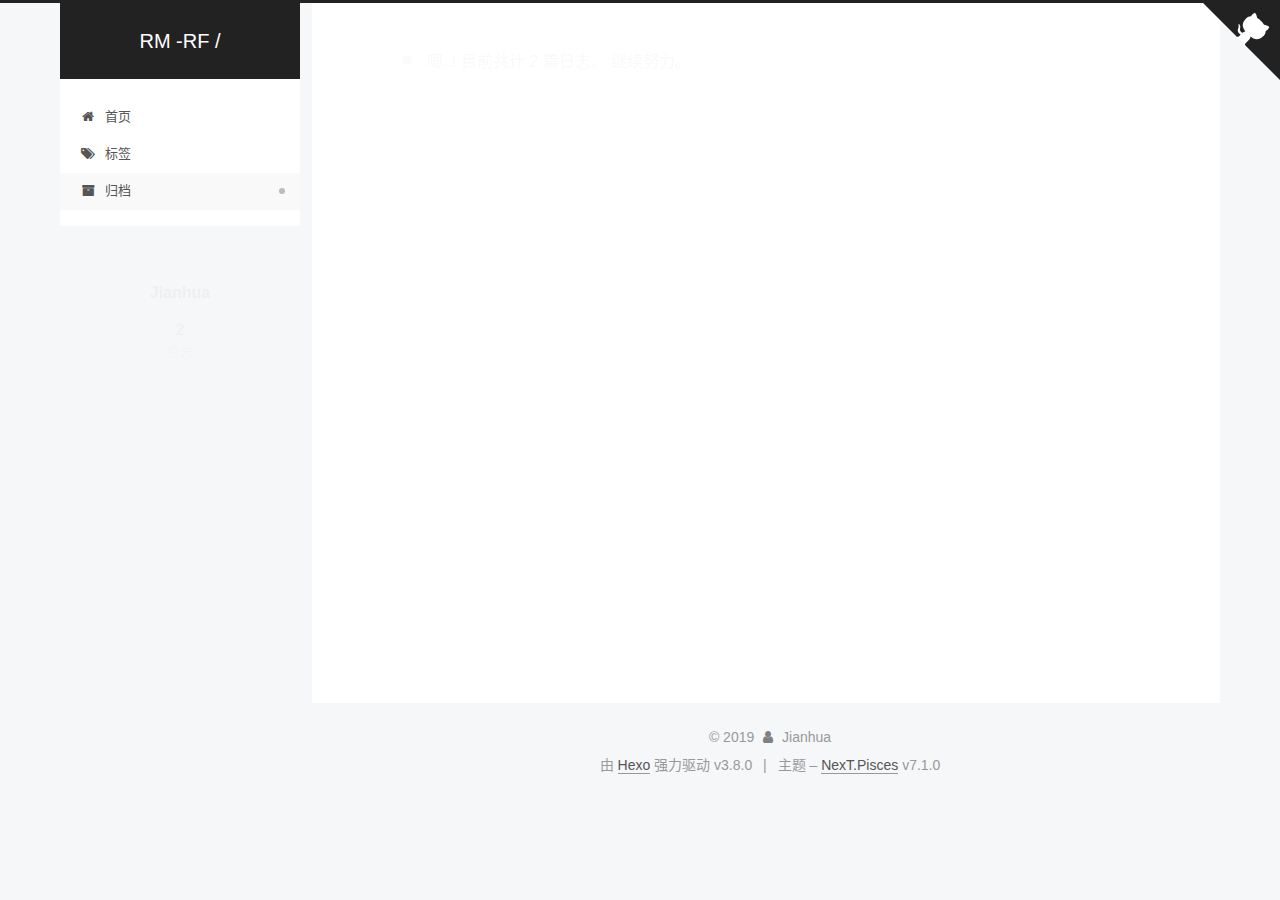
==== commit 9175d999: "Site updated: 2019-05-29 20:53:47" ====
--- a/archives/2019/04/index.html
+++ b/archives/2019/04/index.html
@@ -323,7 +323,7 @@
         
           
         
-        嗯..! 目前共计 1 篇日志。 继续努力。
+        嗯..! 目前共计 2 篇日志。 继续努力。
       </span>
       
 
@@ -416,7 +416,7 @@
                 
                   <a href="/archives/">
                 
-                    <span class="site-state-item-count">1</span>
+                    <span class="site-state-item-count">2</span>
                     <span class="site-state-item-name">日志</span>
                   </a>
                 </div>
--- a/css/main.css
+++ b/css/main.css
@@ -1827,7 +1827,7 @@
   width: 4px;
   height: 4px;
   border-radius: 50%;
-  background: #79ff50;
+  background: #eb4406;
 }
 .feed-link,
 .chat {
